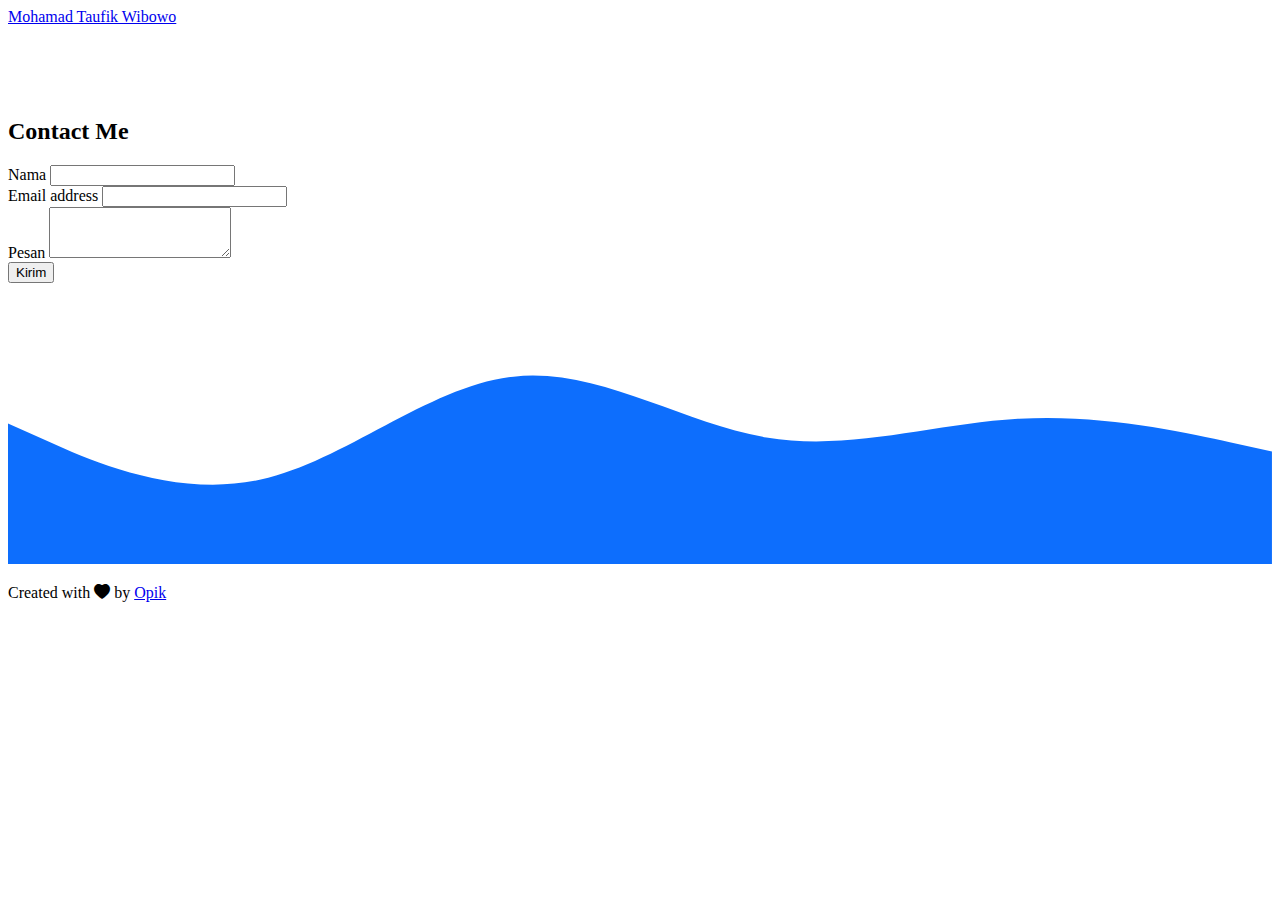
==== contact.html @ 2b6c0ef5 "menambah contact form" ====
<!DOCTYPE html>
<html lang="en">
  <head>
    <meta charset="utf-8" />
    <meta name="viewport" content="width=device-width, initial-scale=1" />
    <title>My Portfolio | Mohamad Taufik Wibowo</title>
    <!-- Boostrap CSS -->
    <link href="https://cdn.jsdelivr.net/npm/bootstrap@5.2.2/dist/css/bootstrap.min.css" rel="stylesheet" integrity="sha384-Zenh87qX5JnK2Jl0vWa8Ck2rdkQ2Bzep5IDxbcnCeuOxjzrPF/et3URy9Bv1WTRi" crossorigin="anonymous" />
    <!-- Booostrap icons -->
    <link rel="stylesheet" href="https://cdn.jsdelivr.net/npm/bootstrap-icons@1.9.1/font/bootstrap-icons.css" />
    <!-- My CSS -->
    <link rel="stylesheet" href="style.css" />
  </head>

  <body id="home">
    <!-- Navbar -->

    <nav class="navbar navbar-expand-lg navbar-dark bg-primary shadow-ms fixed-top">
      <div class="container">
        <a class="navbar-brand" href="#">Mohamad Taufik Wibowo</a>


          </ul>
        </div>
      </div>
    </nav>
<br><br><br><br>
    <!-- Contact -->

    <section id="contac">
      <div class="container">
        <div class="row text-center mb-3">
          <div class="col">
            <h2>Contact Me</h2>
          </div>
        </div>
        <div class="row justify-content-center">
          <div class="col-6">
            <form>
              <div class="mb-3">
                <label for="name" class="form-label">Nama</label>
                <input type="text" class="form-control" id="name" aria-describedby="name" />
              </div>
              <div class="mb-3">
                <label for="email" class="form-label">Email address</label>
                <input type="email" class="form-control" id="email" aria-describedby="email" />
              </div>
              <div class="mb-3">
                <label for="pesan" class="form-label">Pesan</label>
                <textarea class="form-control" id="pesan" rows="3"></textarea>
              </div>

              <button type="submit" class="btn btn-primary">Kirim</button>
            </form>
          </div>
        </div>
      </div>
    </section>

    <svg xmlns="http://www.w3.org/2000/svg" viewBox="0 0 1440 320">
      <path
        fill="#0d6efd"
        fill-opacity="1"
        d="M0,160L48,181.3C96,203,192,245,288,224C384,203,480,117,576,106.7C672,96,768,160,864,176C960,192,1056,160,1152,154.7C1248,149,1344,171,1392,181.3L1440,192L1440,320L1392,320C1344,320,1248,320,1152,320C1056,320,960,320,864,320C768,320,672,320,576,320C480,320,384,320,288,320C192,320,96,320,48,320L0,320Z"
      ></path>
    </svg>
    <!-- Footer -->
    <footer class="bg-primary text-white pb-3">
      <p class="text-center">Created with <i class="bi-heart-fill text-danger"></i> by <a href="https://www.instagram.com/opikkkbtk" class="text-white fw-bold">Opik</a></p>
    </footer>
    <script src="https://cdn.jsdelivr.net/npm/bootstrap@5.2.2/dist/js/bootstrap.bundle.min.js" integrity="sha384-OERcA2EqjJCMA+/3y+gxIOqMEjwtxJY7qPCqsdltbNJuaOe923+mo//f6V8Qbsw3" crossorigin="anonymous"></script>
  </body>
</html>
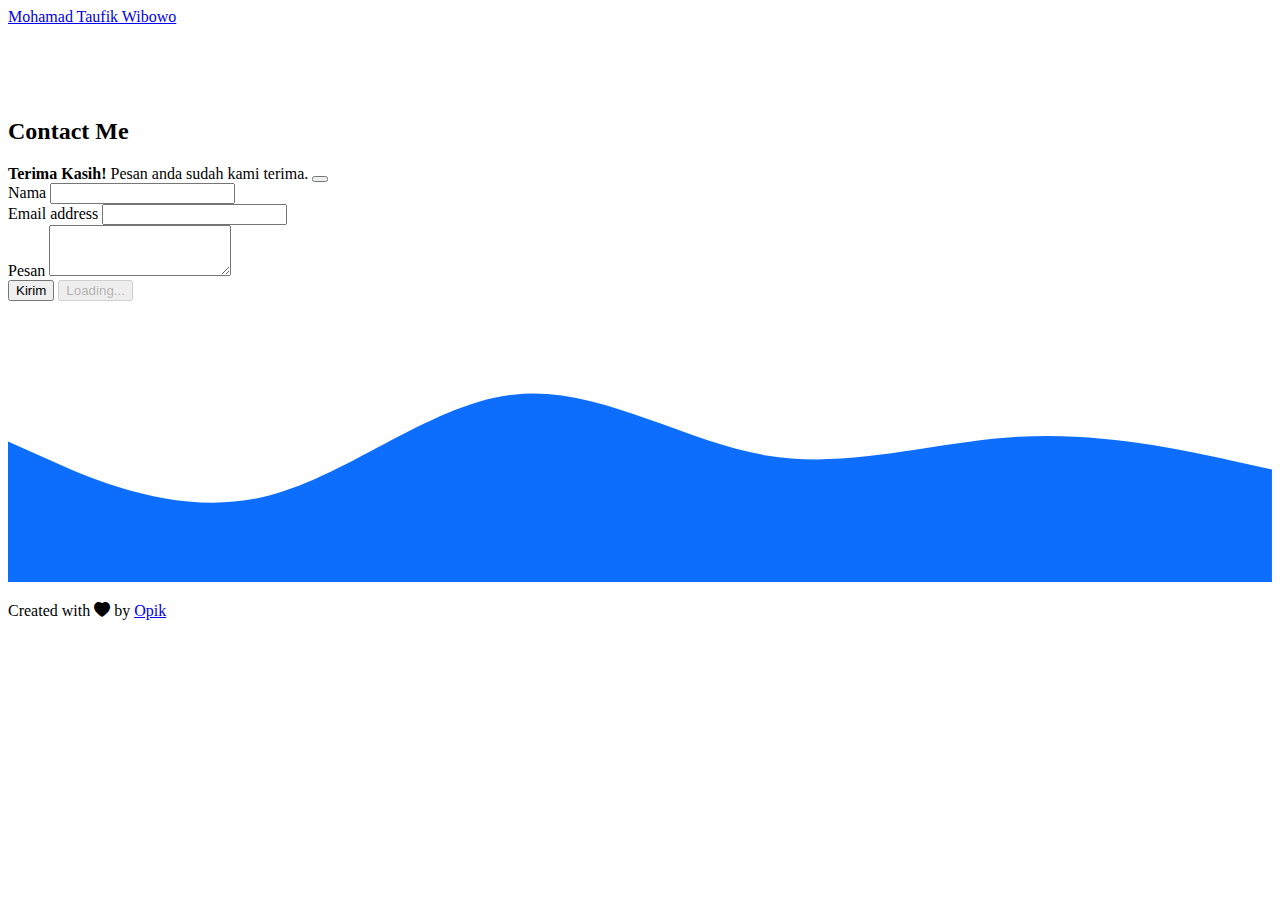
==== commit 2f69f7ab: "memperbaiki judul Contact me" ====
--- a/contact.html
+++ b/contact.html
@@ -3,13 +3,12 @@
   <head>
     <meta charset="utf-8" />
     <meta name="viewport" content="width=device-width, initial-scale=1" />
-    <title>My Portfolio | Mohamad Taufik Wibowo</title>
+    <title>Contact Form</title>
     <!-- Boostrap CSS -->
     <link href="https://cdn.jsdelivr.net/npm/bootstrap@5.2.2/dist/css/bootstrap.min.css" rel="stylesheet" integrity="sha384-Zenh87qX5JnK2Jl0vWa8Ck2rdkQ2Bzep5IDxbcnCeuOxjzrPF/et3URy9Bv1WTRi" crossorigin="anonymous" />
     <!-- Booostrap icons -->
     <link rel="stylesheet" href="https://cdn.jsdelivr.net/npm/bootstrap-icons@1.9.1/font/bootstrap-icons.css" />
-    <!-- My CSS -->
-    <link rel="stylesheet" href="style.css" />
+
   </head>
 
   <body id="home">
@@ -36,21 +35,29 @@
         </div>
         <div class="row justify-content-center">
           <div class="col-6">
-            <form>
+            <div class="alert alert-success alert-dismissible fade show d-none my-alert" role="alert">
+              <strong>Terima Kasih!</strong> Pesan anda sudah kami terima.
+              <button type="button" class="btn-close" data-bs-dismiss="alert" aria-label="Close"></button>
+            </div>
+            <form name="email-subcribers">
               <div class="mb-3">
                 <label for="name" class="form-label">Nama</label>
-                <input type="text" class="form-control" id="name" aria-describedby="name" />
+                <input type="text" class="form-control" id="name" name="nama" aria-describedby="name" />
               </div>
               <div class="mb-3">
                 <label for="email" class="form-label">Email address</label>
-                <input type="email" class="form-control" id="email" aria-describedby="email" />
+                <input type="email" class="form-control" id="email" name="email" aria-describedby="email" />
               </div>
               <div class="mb-3">
                 <label for="pesan" class="form-label">Pesan</label>
-                <textarea class="form-control" id="pesan" rows="3"></textarea>
+                <textarea class="form-control" id="pesan" name="pesan" rows="3"></textarea>
               </div>
 
-              <button type="submit" class="btn btn-primary">Kirim</button>
+              <button type="submit" class="btn btn-primary btn-kirim">Kirim</button>
+              <button class="btn btn-primary btn-loading d-none" type="button" disabled>
+                <span class="spinner-border spinner-border-sm" role="status" aria-hidden="true"></span>
+                Loading...
+              </button>
             </form>
           </div>
         </div>
@@ -69,5 +76,35 @@
       <p class="text-center">Created with <i class="bi-heart-fill text-danger"></i> by <a href="https://www.instagram.com/opikkkbtk" class="text-white fw-bold">Opik</a></p>
     </footer>
     <script src="https://cdn.jsdelivr.net/npm/bootstrap@5.2.2/dist/js/bootstrap.bundle.min.js" integrity="sha384-OERcA2EqjJCMA+/3y+gxIOqMEjwtxJY7qPCqsdltbNJuaOe923+mo//f6V8Qbsw3" crossorigin="anonymous"></script>
+    
+<script>
+  const scriptURL = 'https://script.google.com/macros/s/AKfycbwAQ7_UGC8bvokZW5hLe1EXUQvV_kEaZ-dZJEexe_Sh3LPaFtRSVR7Gth809QQ4cizU/exec'
+  const form = document.forms['email-subcribers']
+const btnKirim = document.querySelector('.btn-kirim');
+const btnLoading = document.querySelector('.btn-loading');
+const myAlert = document.querySelector('.my-alert');
+
+
+  form.addEventListener('submit', e => {
+    e.preventDefault()
+
+    // ketika tombol submit di klik
+    // tampilkan tombol loading, hilangkan tombol kirim
+    btnLoading.classList.toggle('d-none');
+    btnKirim.classList.toggle('d-none');
+    fetch(scriptURL, { method: 'POST', body: new FormData(form)})
+      .then(response => {
+        // tampilkan tombol kirim, hilangkan tombol loading
+         btnLoading.classList.toggle('d-none');
+        btnKirim.classList.toggle('d-none');
+        // tampilkan alertt
+        myAlert.classList.toggle('d-none');
+        // reset formnya
+        form.reset('');
+        console.log('Success!', response)
+      })
+      .catch(error => console.error('Error!', error.message))
+  })
+</script>
   </body>
 </html>
